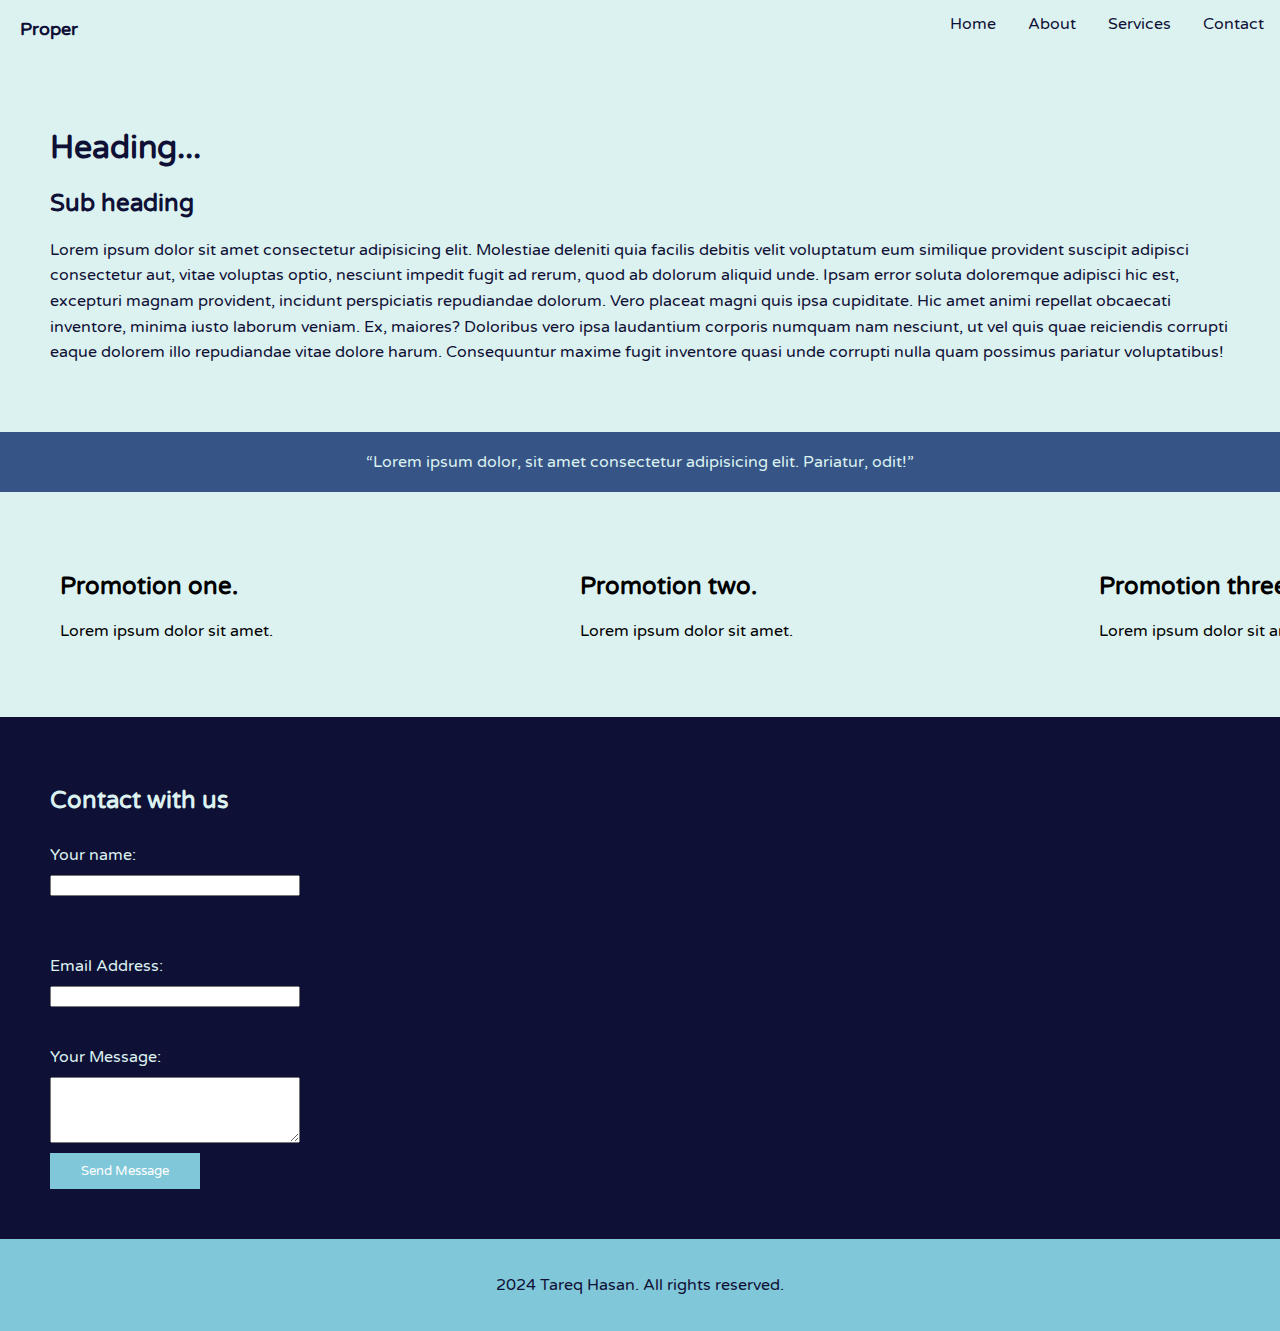
==== index.html @ f7df5a3c "Add files via upload" ====
<!DOCTYPE html>
<html lang="en">
<head>
    <meta charset="UTF-8">
    <meta name="viewport" content="width=device-width, initial-scale=1.0">
    <title>Proper</title>
    <link rel="stylesheet" href="style.css">
    <link rel="preconnect" href="https://fonts.googleapis.com">
    <link rel="preconnect" href="https://fonts.gstatic.com" crossorigin>
    <link href="https://fonts.googleapis.com/css2?family=Dancing+Script:wght@700&family=PT+Sans&family=Varela+Round&display=swap" rel="stylesheet">
</head>
<body>
    <nav class="navbar">
        <div class="nav_left">
            <p class="brand">Proper</p></div>
        <div class="nav_right">
        <ul>
            <li><a href="#">Home</a></li>
            <li><a href="#">About</a></li>
            <li><a href="#">Services</a></li>
            <li><a href="#">Contact</a></li>
        </ul>
    </div>
    </nav>
    <div class="hero">
        <h1>Heading...</h1>
        <h2>Sub heading</h2>
        <p class="hero_brief">Lorem ipsum dolor sit amet consectetur adipisicing elit. Molestiae deleniti quia facilis debitis velit voluptatum eum similique provident suscipit adipisci consectetur aut, vitae voluptas optio, nesciunt impedit fugit ad rerum, quod ab dolorum aliquid unde. Ipsam error soluta doloremque adipisci hic est, excepturi magnam provident, incidunt perspiciatis repudiandae dolorum. Vero placeat magni quis ipsa cupiditate. Hic amet animi repellat obcaecati inventore, minima iusto laborum veniam. Ex, maiores? Doloribus vero ipsa laudantium corporis numquam nam nesciunt, ut vel quis quae reiciendis corrupti eaque dolorem illo repudiandae vitae dolore harum. Consequuntur maxime fugit inventore quasi unde corrupti nulla quam possimus pariatur voluptatibus!</p>
    </div>
    <div class="quote">
        <q>Lorem ipsum dolor, sit amet consectetur adipisicing elit. Pariatur, odit!</q>
    </div>
    <div class="promotions-container">
        <div class="promotion">
            <h2>Promotion one.</h2>
            <p>Lorem ipsum dolor sit amet.</p>
        </div>
        <div class="promotion">
            <h2>Promotion two.</h2>
            <p>Lorem ipsum dolor sit amet.</p>
        </div>
        <div class="promotion">
            <h2>Promotion three.</h2>
            <p>Lorem ipsum dolor sit amet.</p>
        </div>
    </div>
    <main>
        <section class="contact section">
            <form>
                <h2>Contact with us</h2>
                <label for="name">Your name:</label>
                <input type="text" id="name" name="name"><br><br>
                <label for="email">Email Address:</label>
                <input type="email" id="email" name="email"><br>
                <label for="message">Your Message:</label>
                <textarea id="message" name="message" rows="4" required></textarea>
                <button type="submit">Send Message</button>
            </form>
        </section>
    </main>
    <footer class="footer">
        <p>2024 Tareq Hasan. All rights reserved.</p>
    </footer>
</body>
</html>
---- style.css ----
body {
    margin: 0;
    font-family: 'Dancing Script', cursive;
    font-family: 'PT Sans', sans-serif;
    font-family: 'Varela Round', sans-serif;
    background-color: #0F1035;
}
.hero{
    margin: 0;
    color: #0F1035;
    background-color: #DCF2F1;
    padding: 50px;
}
.hero_brief{
    line-height: 1.6;
}
.navbar {
    background-color: #DCF2F1;
    overflow: hidden;
}
.nav_left{
    float: left;
}
.brand{
    display: block;
    color: #0F1035;
    text-decoration: none;
    font-size: 18px;
    font-weight: bold;
    padding-left: 20px;
}
.nav_right{
    float: right;
}
.navbar ul {
    list-style-type: none;
    margin: 0;
    padding: 0;
    overflow: hidden;
}

.navbar li {
    float: left;
}

.navbar a {
    display: block;
    color: #0F1035;
    text-align: center;
    padding: 14px 16px;
    text-decoration: none;
}

.navbar a:hover {
    background-color: #DCF2F1;
    color: #365486;
    ;
}
.quote{
    color: #DCF2F1;
    background-color: #365486;
    padding: 20px;
    text-align: center;
}
.promotions-container{
    background-color: #DCF2F1;
    display: flex;
    flex-direction:row;
    justify-content: space-between;
    max-width: auto;
    margin: 0 auto;
}

.promotion{
    flex: 0 0 calc(32% - 10px);
    margin: 10px;
    padding: 50px;

}
.contact-section {
    
    max-width: 600px;
    margin: 0 auto;
}
form {
    padding: 50px;
    width: 250px;
    color: #DCF2F1;
    display: grid;
    grid-gap: 10px;
}

label {
    color: #DCF2F1;
}

textarea {
    resize: vertical;
}

button {
    padding: 10px;
    width: 150px;
    background-color:#7FC7D9 ;
    color: #fff;
    border: none;
    cursor: pointer;
    font-family: 'PT Sans', sans-serif;
    font-family: 'Varela Round', sans-serif;
    
}

button:hover {
    background-color: #365486;
    
}
.footer{
    color: #0F1035;
    background-color: #7FC7D9;
    text-align: center;
    padding: 20px;
}
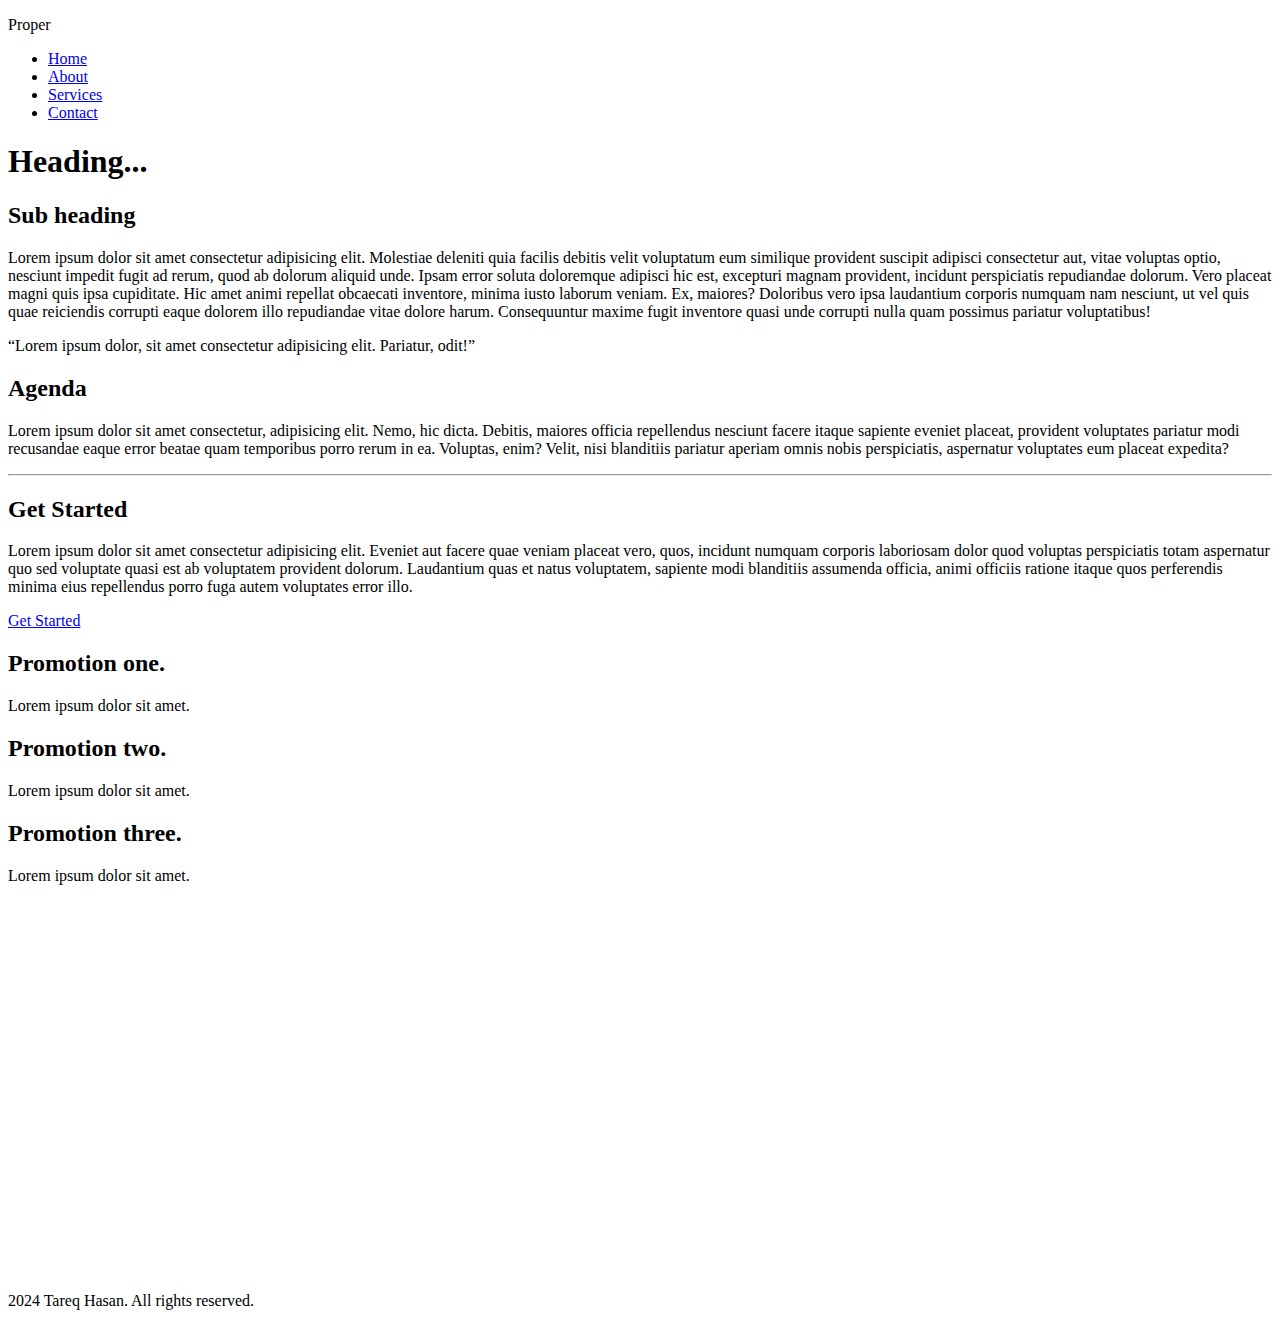
==== commit be2fc710: "Add files via upload" ====
--- a/index.html
+++ b/index.html
@@ -4,7 +4,7 @@
     <meta charset="UTF-8">
     <meta name="viewport" content="width=device-width, initial-scale=1.0">
     <title>Proper</title>
-    <link rel="stylesheet" href="style.css">
+    <link rel="stylesheet" href="css/style.css">
     <link rel="preconnect" href="https://fonts.googleapis.com">
     <link rel="preconnect" href="https://fonts.gstatic.com" crossorigin>
     <link href="https://fonts.googleapis.com/css2?family=Dancing+Script:wght@700&family=PT+Sans&family=Varela+Round&display=swap" rel="stylesheet">
@@ -16,9 +16,9 @@
         <div class="nav_right">
         <ul>
             <li><a href="#">Home</a></li>
-            <li><a href="#">About</a></li>
+            <li><a href="about.html">About</a></li>
             <li><a href="#">Services</a></li>
-            <li><a href="#">Contact</a></li>
+            <li><a href="contact.html">Contact</a></li>
         </ul>
     </div>
     </nav>
@@ -30,34 +30,33 @@
     <div class="quote">
         <q>Lorem ipsum dolor, sit amet consectetur adipisicing elit. Pariatur, odit!</q>
     </div>
+    <div class="agenda">
+        <h2>Agenda</h2>
+        <p>Lorem ipsum dolor sit amet consectetur, adipisicing elit. Nemo, hic dicta. Debitis, maiores officia repellendus nesciunt facere itaque sapiente eveniet placeat, provident voluptates pariatur modi recusandae eaque error beatae quam temporibus porro rerum in ea. Voluptas, enim? Velit, nisi blanditiis pariatur aperiam omnis nobis perspiciatis, aspernatur voluptates eum placeat expedita?</p>
+    </div>
+    <hr>
+    <div class="getstarted">
+        <h2>Get Started</h2>
+        <p>Lorem ipsum dolor sit amet consectetur adipisicing elit. Eveniet aut facere quae veniam placeat vero, quos, incidunt numquam corporis laboriosam dolor quod voluptas perspiciatis totam aspernatur quo sed voluptate quasi est ab voluptatem provident dolorum. Laudantium quas et natus voluptatem, sapiente modi blanditiis assumenda officia, animi officiis ratione itaque quos perferendis minima eius repellendus porro fuga autem voluptates error illo.</p>
+        <a href="contact.html" class="get-started-button">Get Started</a>
+    </div>
     <div class="promotions-container">
-        <div class="promotion">
+        <div class="promotion1">
             <h2>Promotion one.</h2>
             <p>Lorem ipsum dolor sit amet.</p>
         </div>
-        <div class="promotion">
+        <div class="promotion2">
             <h2>Promotion two.</h2>
             <p>Lorem ipsum dolor sit amet.</p>
         </div>
-        <div class="promotion">
+        <div class="promotion3">
             <h2>Promotion three.</h2>
             <p>Lorem ipsum dolor sit amet.</p>
         </div>
     </div>
-    <main>
-        <section class="contact section">
-            <form>
-                <h2>Contact with us</h2>
-                <label for="name">Your name:</label>
-                <input type="text" id="name" name="name"><br><br>
-                <label for="email">Email Address:</label>
-                <input type="email" id="email" name="email"><br>
-                <label for="message">Your Message:</label>
-                <textarea id="message" name="message" rows="4" required></textarea>
-                <button type="submit">Send Message</button>
-            </form>
-        </section>
-    </main>
+    <div class="map">
+        <iframe src="https://www.google.com/maps/embed?pb=!1m18!1m12!1m3!1d7379.52843325301!2d91.81968014207314!3d22.362530068567263!2m3!1f0!2f0!3f0!3m2!1i1024!2i768!4f13.1!3m3!1m2!1s0x30acd884569fa3df%3A0xb13a6eacf933e9ae!2sNasirabad%2C%20Chattogram!5e0!3m2!1sen!2sbd!4v1704606381964!5m2!1sen!2sbd" width="1530" height="371" style="border:0;" allowfullscreen="" loading="lazy" referrerpolicy="no-referrer-when-downgrade"></iframe>
+    </div>
     <footer class="footer">
         <p>2024 Tareq Hasan. All rights reserved.</p>
     </footer>
